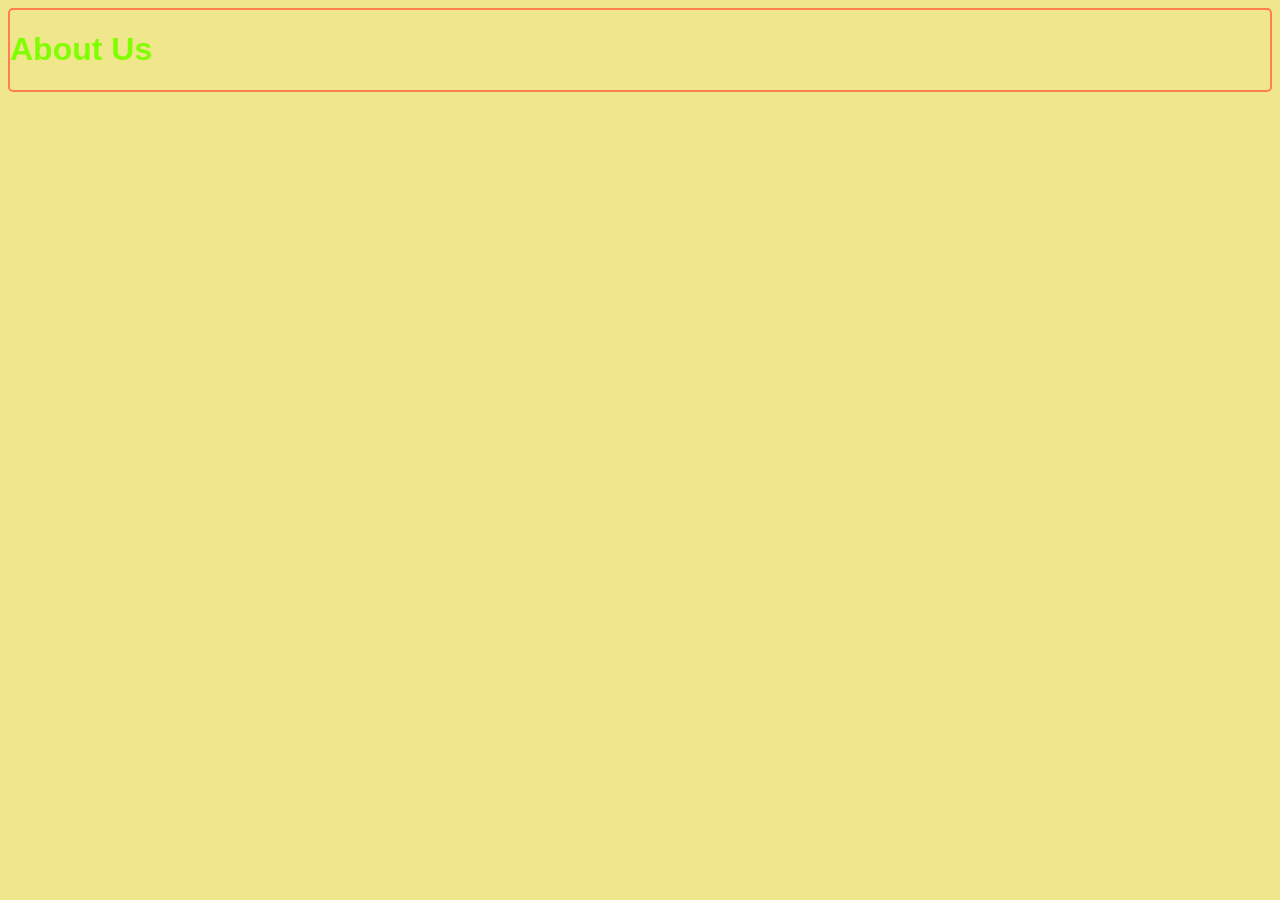
==== about.html @ 17856088 "CREATE: about.html with heading page" ====
<!DOCTYPE html>
<html lang="en">
<head>
    <meta charset="UTF-8">
    <meta http-equiv="X-UA-Compatible" content="IE=edge">
    <meta name="viewport" content="width=device-width, initial-scale=1.0">
    <link rel="stylesheet" href="styles/main-styles.css">
    <title>About Us</title>
</head>
<body>
    <h1>About Us</h1>
</body>
</html>
---- styles/main-styles.css ----
h1 {
    font-family:Verdana, Geneva, Tahoma, sans-serif;
    color:chartreuse;

}
body {
    background-color: khaki;
    border: 2px solid coral;
    border-radius: 5px;
}

.main-content {
    font-family: Verdana, Geneva, Tahoma, sans-serif;
    color: blue;
    font-size: larger;
}
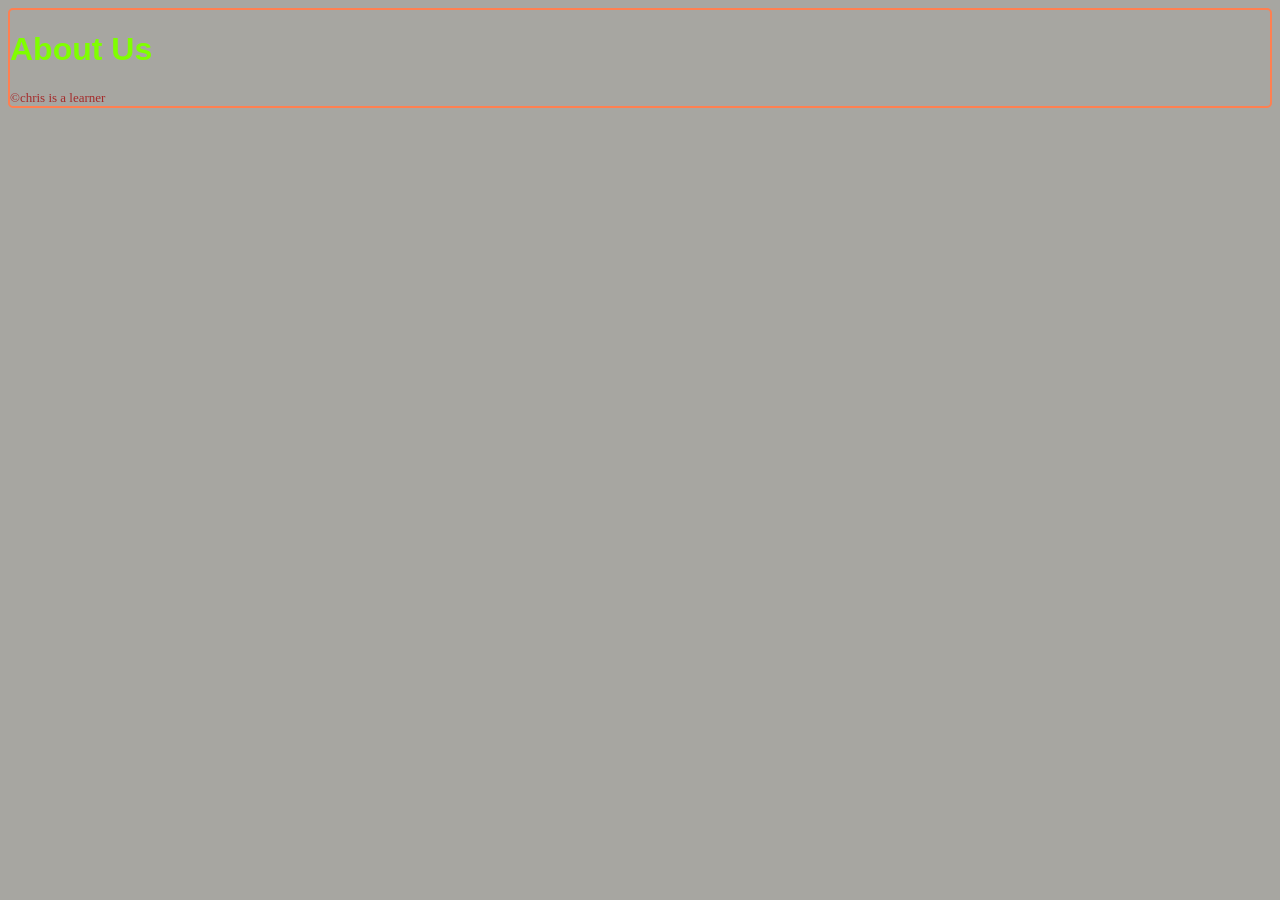
==== commit a349138d: "EDIT: added footer to all including size and color" ====
--- a/about.html
+++ b/about.html
@@ -9,5 +9,6 @@
 </head>
 <body>
     <h1>About Us</h1>
+    <footer>&copy;chris is a learner</footer>
 </body>
 </html>
--- a/styles/main-styles.css
+++ b/styles/main-styles.css
@@ -4,7 +4,7 @@
 
 }
 body {
-    background-color: khaki;
+    background-color: rgb(167, 166, 161);
     border: 2px solid coral;
     border-radius: 5px;
 }
@@ -13,4 +13,9 @@
     font-family: Verdana, Geneva, Tahoma, sans-serif;
     color: blue;
     font-size: larger;
+}
+
+footer {
+font-size: small;
+color: brown;
 }
